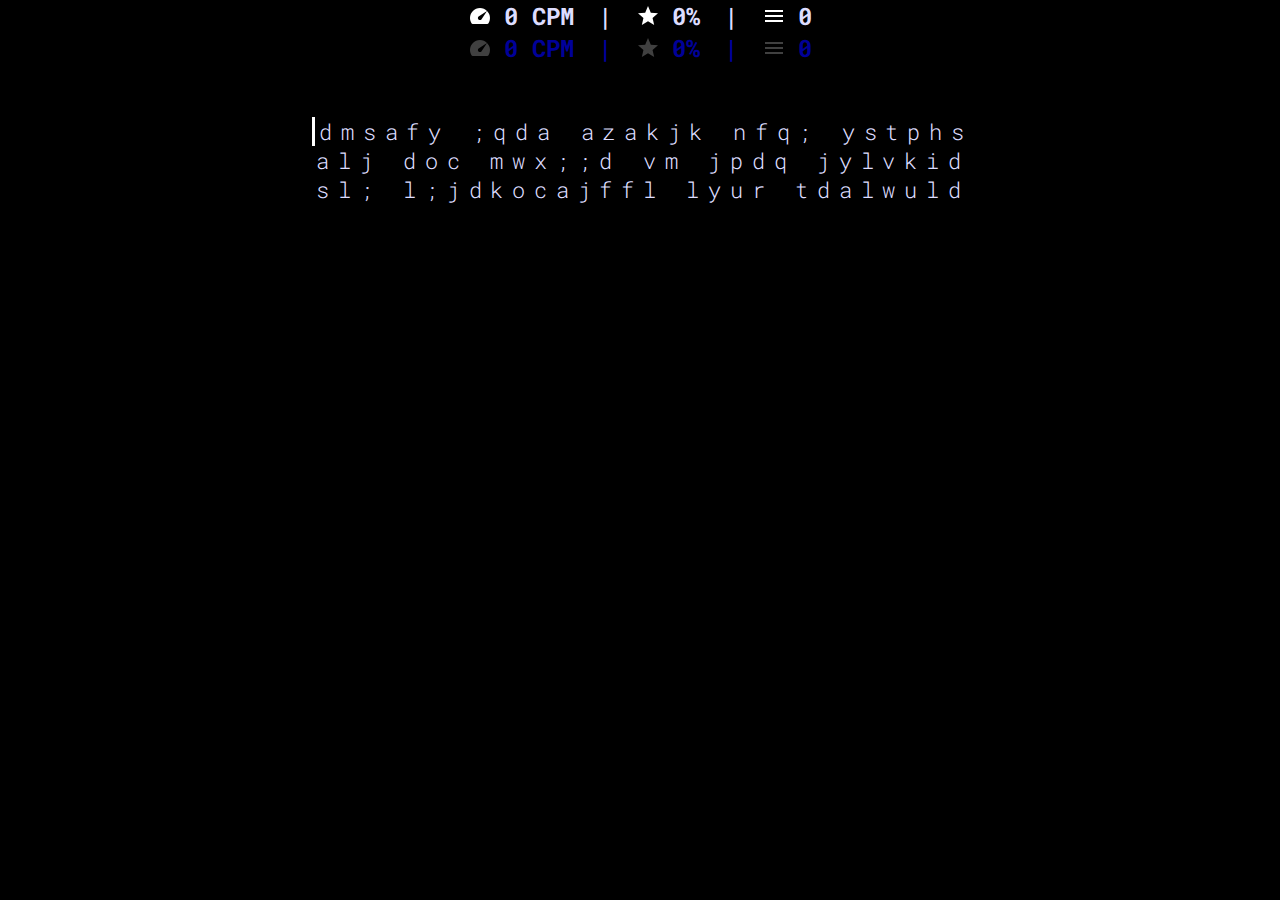
==== practice.html @ c959a00c "initial" ====
<!DOCTYPE html>
<html>
    <head>
        <title>Yadan</title>
        <link rel="icon" type="image/png" href="icon.png" />
        <link rel="manifest" href="manifest.json" />
        <link rel="stylesheet" href="font.css" />
        <link rel="stylesheet" href="style.css" />
        <style>
            .hidden {
                display: none;
            }
            #rhand,
            #lhand {
                background-color: transparent;
                width: auto;
                position: fixed;
                top: 21em;
                animation: blink 1s infinite;
            }
            @keyframes blink {
                50% {
                    opacity: 0.5;
                }
            }
            #rhand {
                left: 50%;
                transform: translateX(-5em);
            }
            #lhand {
                right: 50%;
                transform: translateX(2em);
            }
        </style>
    </head>

    <body>
        <h1 id="current-record">
            <span>
                <img src="svg/speed.svg" />
                <span><span id="speed">0</span> CPM</span>
            </span>
            |
            <span>
                <img src="svg/grade.svg" />
                <span> <span id="accuracy">0</span>%</span>
            </span>
            |
            <span>
                <img src="svg/menu.svg" />
                <span><span id="lines-count">0</span></span>
            </span>
        </h1>

        <h1 id="best">
            <span>
                <img src="svg/speed.svg" />
                <span><span id="best-speed">0</span> CPM</span>
            </span>
            |
            <span>
                <img src="svg/grade.svg" />
                <span> <span id="best-accuracy">0</span>%</span>
            </span>
            |
            <span>
                <img src="svg/menu.svg" />
                <span><span id="best-lines-count">0</span></span>
            </span>
        </h1>

        <div id="to-type-container">
            <pre id="to-type"></pre>
        </div>
        <div id="keyboard"></div>

        <img id="rhand" src="hand/rhand.png" />
        <img id="lhand" src="hand/lhand.png" />

        <script src="main.js"></script>
    </body>
</html>
---- font.css ----
/* Regular */
@font-face {
    font-family: "RobotoMono";
    src: url("fonts/RobotoMono-Light.ttf") format('truetype');
    font-display: swap;
}

/* Bold */
@font-face {
    font-family: "RobotoMono";
    src: url("fonts/RobotoMono-Bold.ttf") format('truetype');
    font-weight: bold;
    font-display: swap;
}

/* Italic */
@font-face {
    font-family: "RobotoMono";
    src: url("fonts/RobotoMono-Italic.ttf") format('truetype');
    font-style: italic;
    font-display: swap;
}
---- style.css ----
* {
    font-family: RobotoMono;
    background-color: transparent;
    color: #ddf;
}

body {
    background-color: black;
    max-width: 40em;
    margin: 0 auto;
}
body.yah {
    animation: yah 0.2s forwards;
}
body.nah {
    animation: nah 0.2s forwards;
}
/* HAH is for beating the top score */
body.hah {
    animation: hah 0.2s forwards;
}
@keyframes hah {
    50% {
        background-color: #220;
    }
}

@keyframes yah {
    50% {
        background-color: #020;
    }
}
@keyframes nah {
    50% {
        background-color: #200;
    }
}
#to-type-container {
    display: flex;
    min-height: 12em;
    justify-content: center;
    align-items: center;
}
h1 {
    margin: 0;
    text-align: center;
    font-size: x-large;
    display: flex;
    align-items: center;
    justify-content: center;
    gap: 1em;
}
h1 > span {
    display: flex;
    align-items: center;
    justify-content: center;
    gap: 0.5em;
}
#best span,
#best {
    color: #009;
}
#best img {
    opacity: 0.25;
}
#keyboard {
    display: flex;
    flex-direction: column;
    border-top: 1px solid grey;
}
#keyboard,
.keys-line {
    gap: 0.1em;
}
.keys-line {
    min-height: 1.5em;
    display: flex;
    justify-content: space-between;
}
.keys-line span {
    width: 100%;
    display: flex;
    justify-content: center;
    align-items: center;
    padding: 0.5em 0;
    font-weight: bold;
    border: 1px solid #333;
    opacity: 0.5;
}
.pinky {
    background-color: #900;
}
.ring {
    background-color: #990;
}
.middle {
    background-color: #090;
}
.lpointer {
    background-color: #909;
}
.rpointer {
    background-color: #009;
}

span.pinky,
span.ring,
span.middle,
span.lpointer,
span.rpointer {
    opacity: 1;
}
.keys-line .pressed {
    opacity: 0.2;
}

#to-type {
    font-size: 22px;
    margin: 0;
}
#to-type .correct {
    background-color: #050;
    opacity: 0.5;
}
#to-type span.incorrect {
    background-color: #500;
    opacity: 0.5;
}
#to-type span.current {
    border-left: 3px solid white;
}
#to-type span {
    padding: 0 0.2em;
    opacity: 1;
}

#CapsLock {
    padding-left: 1.75em;
    padding-right: 1.75em;
}
#Tab {
    padding-left: 1.25em;
    padding-right: 1.25em;
}
#LShift {
    padding: 0 0.5em;
}
#RShift {
    padding-left: 1.75em;
    padding-right: 1.75em;
}
#Space-bar {
    padding-left: 6em;
    padding-right: 6em;
}
#A,
#S,
#D,
#F,
#J,
#K,
#L,
#\; {
    border-color: white;
}

img {
    min-width: 24px;
}
#RCtrl,
#LCtrl,
#RShift,
#LShift {
    font-size: 14px;
}
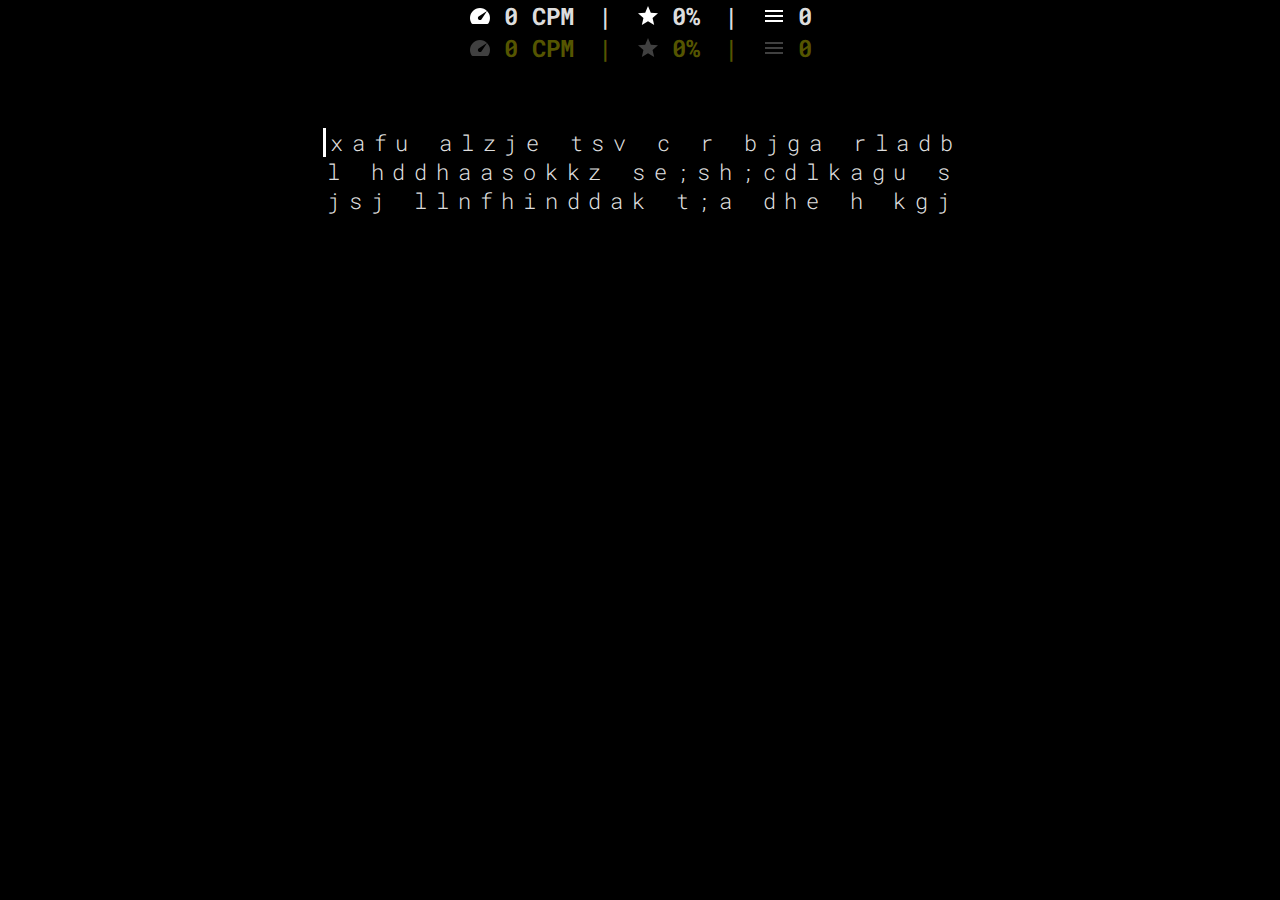
==== commit 26d264a7: "redesigned home page" ====
--- a/practice.html
+++ b/practice.html
@@ -1,21 +1,27 @@
 <!DOCTYPE html>
 <html>
     <head>
+        <!-- Google tag (gtag.js) -->
+        <script async src="https://www.googletagmanager.com/gtag/js?id=G-Z5C218RQCH"></script>
+        <script>
+        window.dataLayer = window.dataLayer || [];
+        function gtag(){dataLayer.push(arguments);}
+        gtag('js', new Date());
+
+        gtag('config', 'G-Z5C218RQCH');
+        </script>
+        <!-- END OF Google tag -->
+
         <title>Yadan</title>
         <link rel="icon" type="image/png" href="icon.png" />
-        <link rel="manifest" href="manifest.json" />
         <link rel="stylesheet" href="font.css" />
         <link rel="stylesheet" href="style.css" />
         <style>
-            .hidden {
-                display: none;
-            }
             #rhand,
             #lhand {
                 background-color: transparent;
                 width: auto;
-                position: fixed;
-                top: 21em;
+                position: absolute;
                 animation: blink 1s infinite;
             }
             @keyframes blink {
@@ -25,14 +31,15 @@
             }
             #rhand {
                 left: 50%;
-                transform: translateX(-5em);
+                transform: translate(-5em, -7em);
             }
             #lhand {
                 right: 50%;
-                transform: translateX(2em);
+                transform: translate(2.5em, -7em);
             }
         </style>
-    </head>
+		<link href="app.webmanifest" rel="manifest" />
+	</head>
 
     <body>
         <h1 id="current-record">
@@ -69,13 +76,14 @@
             </span>
         </h1>
 
-        <div id="to-type-container">
-            <pre id="to-type"></pre>
+        <div id="to-type">
+            <pre></pre>
         </div>
-        <div id="keyboard"></div>
 
-        <img id="rhand" src="hand/rhand.png" />
-        <img id="lhand" src="hand/lhand.png" />
+        <div class="hidden" id="keyboard"></div>
+
+        <img class="hidden" id="rhand" src="hand/rhand.png" />
+        <img class="hidden" id="lhand" src="hand/lhand.png" />
 
         <script src="main.js"></script>
     </body>
--- a/font.css
+++ b/font.css
@@ -1,14 +1,18 @@
+* {
+    font-family: RobotoMono;
+}
+
 /* Regular */
 @font-face {
     font-family: "RobotoMono";
-    src: url("fonts/RobotoMono-Light.ttf") format('truetype');
+    src: url("fonts/RobotoMono-Light.ttf") format("truetype");
     font-display: swap;
 }
 
 /* Bold */
 @font-face {
     font-family: "RobotoMono";
-    src: url("fonts/RobotoMono-Bold.ttf") format('truetype');
+    src: url("fonts/RobotoMono-Bold.ttf") format("truetype");
     font-weight: bold;
     font-display: swap;
 }
@@ -16,7 +20,7 @@
 /* Italic */
 @font-face {
     font-family: "RobotoMono";
-    src: url("fonts/RobotoMono-Italic.ttf") format('truetype');
+    src: url("fonts/RobotoMono-Italic.ttf") format("truetype");
     font-style: italic;
     font-display: swap;
 }
--- a/style.css
+++ b/style.css
@@ -1,7 +1,11 @@
+.hidden {
+    display: none !important;
+}
 * {
-    font-family: RobotoMono;
     background-color: transparent;
-    color: #ddf;
+    color: #ddd;
+    box-sizing: border-box;
+    margin: 0;
 }
 
 body {
@@ -9,38 +13,7 @@
     max-width: 40em;
     margin: 0 auto;
 }
-body.yah {
-    animation: yah 0.2s forwards;
-}
-body.nah {
-    animation: nah 0.2s forwards;
-}
-/* HAH is for beating the top score */
-body.hah {
-    animation: hah 0.2s forwards;
-}
-@keyframes hah {
-    50% {
-        background-color: #220;
-    }
-}
 
-@keyframes yah {
-    50% {
-        background-color: #020;
-    }
-}
-@keyframes nah {
-    50% {
-        background-color: #200;
-    }
-}
-#to-type-container {
-    display: flex;
-    min-height: 12em;
-    justify-content: center;
-    align-items: center;
-}
 h1 {
     margin: 0;
     text-align: center;
@@ -58,7 +31,7 @@
 }
 #best span,
 #best {
-    color: #009;
+    color: #550;
 }
 #best img {
     opacity: 0.25;
@@ -115,21 +88,55 @@
 }
 
 #to-type {
+    padding: 4em 0;
+    display: flex;
+    justify-content: center;
+    align-items: center;
+}
+
+#to-type.yah {
+    animation: yah 0.2s forwards;
+}
+#to-type.nah {
+    animation: nah 0.2s forwards;
+}
+/* HAH is for beating the top score */
+#to-type.hah {
+    animation: hah 0.2s forwards;
+}
+@keyframes hah {
+    50% {
+        background-color: rgba(255, 255, 0, 0.1);
+    }
+}
+
+@keyframes yah {
+    50% {
+        background-color: rgba(0, 255, 0, 0.1);
+    }
+}
+@keyframes nah {
+    50% {
+        background-color: rgba(255, 0, 0, 0.1);
+    }
+}
+
+#to-type pre {
     font-size: 22px;
     margin: 0;
 }
-#to-type .correct {
+#to-type pre .correct {
     background-color: #050;
     opacity: 0.5;
 }
-#to-type span.incorrect {
+#to-type pre span.incorrect {
     background-color: #500;
     opacity: 0.5;
 }
-#to-type span.current {
+#to-type pre span.current {
     border-left: 3px solid white;
 }
-#to-type span {
+#to-type pre span {
     padding: 0 0.2em;
     opacity: 1;
 }
@@ -166,6 +173,7 @@
 
 img {
     min-width: 24px;
+    min-height: 24px;
 }
 #RCtrl,
 #LCtrl,
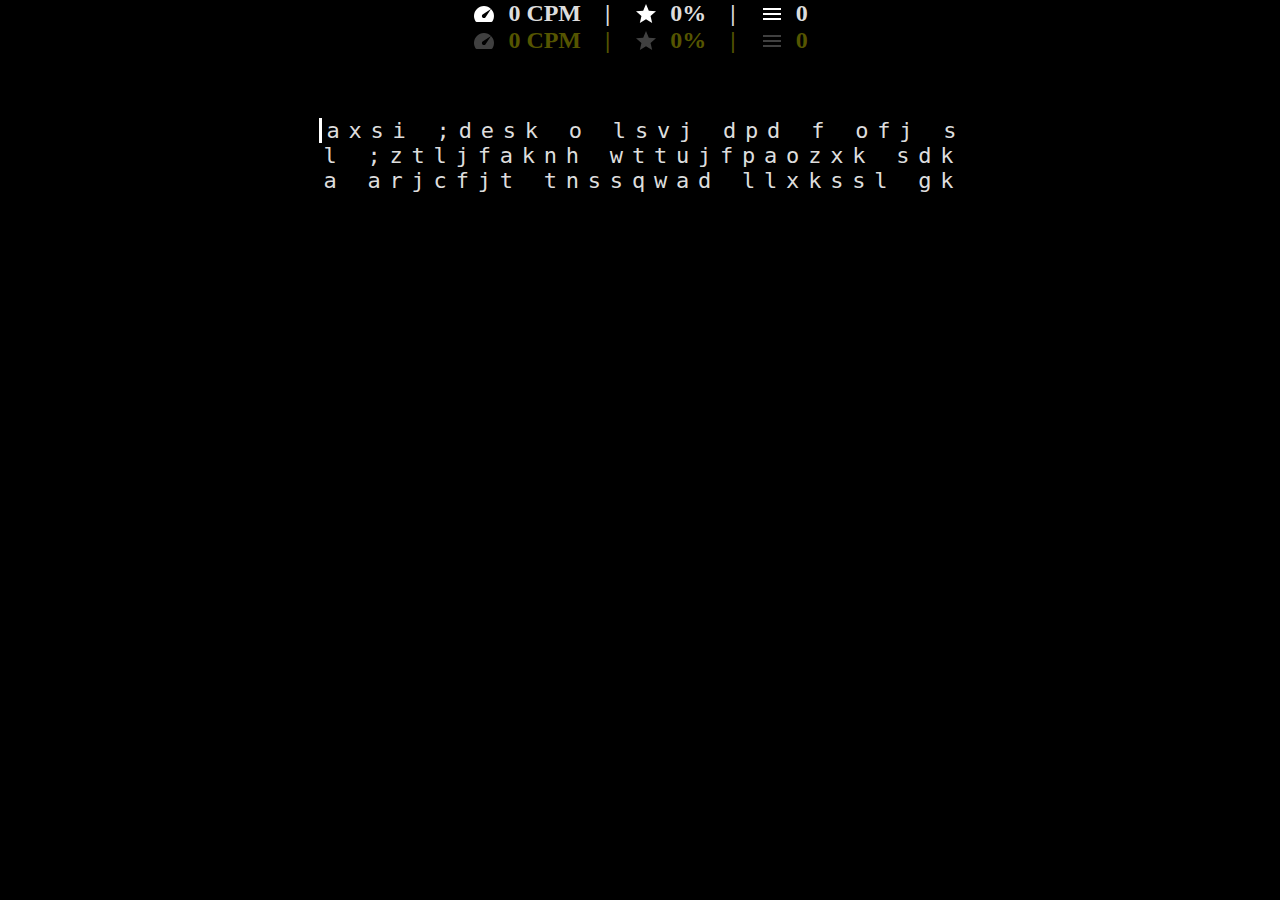
==== commit 9c8de8ff: "font preloading" ====
--- a/practice.html
+++ b/practice.html
@@ -2,19 +2,23 @@
 <html>
     <head>
         <!-- Google tag (gtag.js) -->
-        <script async src="https://www.googletagmanager.com/gtag/js?id=G-Z5C218RQCH"></script>
+        <script
+            async
+            src="https://www.googletagmanager.com/gtag/js?id=G-Z5C218RQCH"
+        ></script>
         <script>
-        window.dataLayer = window.dataLayer || [];
-        function gtag(){dataLayer.push(arguments);}
-        gtag('js', new Date());
+            window.dataLayer = window.dataLayer || [];
+            function gtag() {
+                dataLayer.push(arguments);
+            }
+            gtag("js", new Date());
 
-        gtag('config', 'G-Z5C218RQCH');
+            gtag("config", "G-Z5C218RQCH");
         </script>
         <!-- END OF Google tag -->
 
         <title>Yadan</title>
         <link rel="icon" type="image/png" href="icon.png" />
-        <link rel="stylesheet" href="font.css" />
         <link rel="stylesheet" href="style.css" />
         <style>
             #rhand,
@@ -38,8 +42,89 @@
                 transform: translate(2.5em, -7em);
             }
         </style>
-		<link href="app.webmanifest" rel="manifest" />
-	</head>
+
+        <link rel="preload" as="style" href="font.css" />
+        <link
+            rel="preload"
+            href="./fonts/RobotoMono-Bold.ttf"
+            as="font"
+            type="font/ttf"
+        />
+        <link
+            rel="preload"
+            href="./fonts/RobotoMono-Italic.ttf"
+            as="font"
+            type="font/ttf"
+        />
+        <link
+            rel="preload"
+            href="./fonts/RobotoMono-Light.ttf"
+            as="font"
+            type="font/ttf"
+        />
+
+        <link
+            rel="preload"
+            href="./hand/lhand a.png"
+            as="image"
+            type="image/png"
+        />
+        <link
+            rel="preload"
+            href="./hand/lhand d.png"
+            as="image"
+            type="image/png"
+        />
+        <link
+            rel="preload"
+            href="./hand/lhand f.png"
+            as="image"
+            type="image/png"
+        />
+        <link
+            rel="preload"
+            href="./hand/lhand s.png"
+            as="image"
+            type="image/png"
+        />
+        <link
+            rel="preload"
+            href="./hand/lhand.png"
+            as="image"
+            type="image/png"
+        />
+        <link
+            rel="preload"
+            href="./hand/rhand j.png"
+            as="image"
+            type="image/png"
+        />
+        <link
+            rel="preload"
+            href="./hand/rhand k.png"
+            as="image"
+            type="image/png"
+        />
+        <link
+            rel="preload"
+            href="./hand/rhand l.png"
+            as="image"
+            type="image/png"
+        />
+        <link
+            rel="preload"
+            href="./hand/rhand _.png"
+            as="image"
+            type="image/png"
+        />
+        <link
+            rel="preload"
+            href="./hand/rhand.png"
+            as="image"
+            type="image/png"
+        />
+        <link href="app.webmanifest" rel="manifest" />
+    </head>
 
     <body>
         <h1 id="current-record">
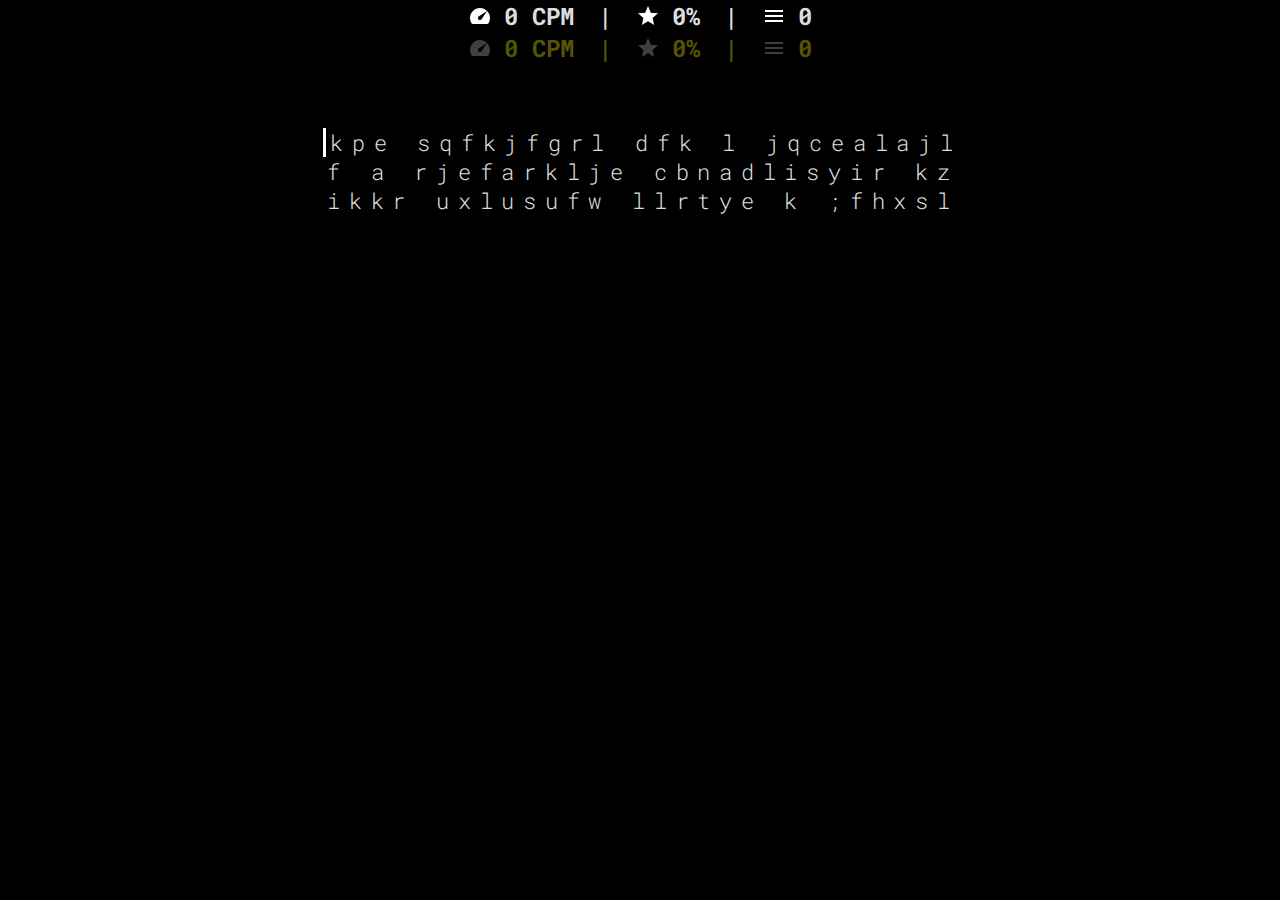
==== commit 68141ea8: "new icon" ====
--- a/practice.html
+++ b/practice.html
@@ -19,6 +19,7 @@
 
         <title>Yadan</title>
         <link rel="icon" type="image/png" href="icon.png" />
+        <link rel="stylesheet" href="font.css" />
         <link rel="stylesheet" href="style.css" />
         <style>
             #rhand,
@@ -43,7 +44,7 @@
             }
         </style>
 
-        <link rel="preload" as="style" href="font.css" />
+        <link href="app.webmanifest" rel="manifest" />
         <link
             rel="preload"
             href="./fonts/RobotoMono-Bold.ttf"
@@ -123,7 +124,6 @@
             as="image"
             type="image/png"
         />
-        <link href="app.webmanifest" rel="manifest" />
     </head>
 
     <body>
--- a/style.css
+++ b/style.css
@@ -94,9 +94,10 @@
     align-items: center;
 }
 
-#to-type.yah {
-    animation: yah 0.2s forwards;
-}
+/* #to-type.yah { */
+    /* no difference for accurate answers */
+    /* animation: yah 0.2s forwards; */
+/* } */
 #to-type.nah {
     animation: nah 0.2s forwards;
 }
@@ -110,11 +111,6 @@
     }
 }
 
-@keyframes yah {
-    50% {
-        background-color: rgba(0, 255, 0, 0.1);
-    }
-}
 @keyframes nah {
     50% {
         background-color: rgba(255, 0, 0, 0.1);
@@ -126,7 +122,7 @@
     margin: 0;
 }
 #to-type pre .correct {
-    background-color: #050;
+    background-color: rgba(255, 255, 255, 0.1);
     opacity: 0.5;
 }
 #to-type pre span.incorrect {
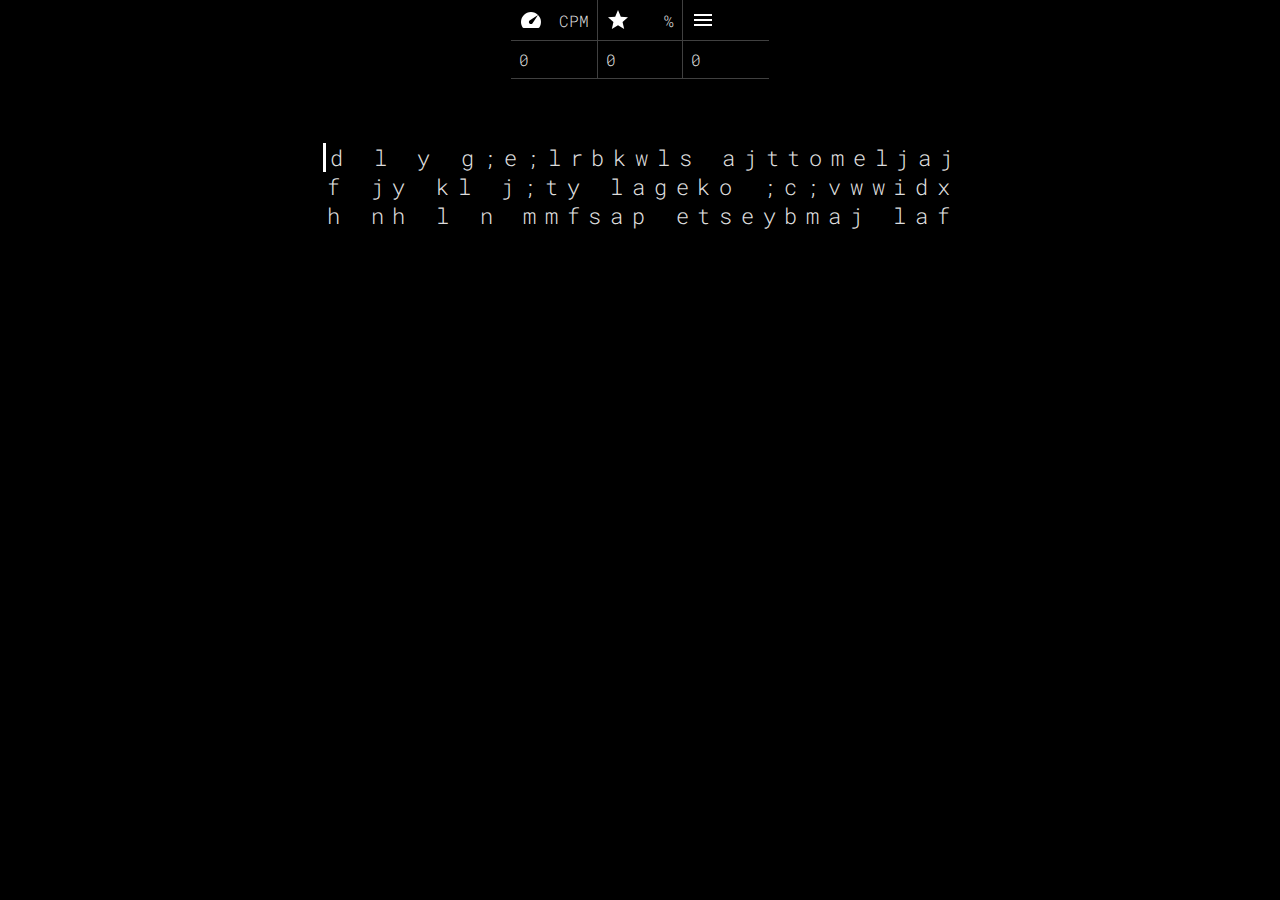
==== commit b217bb20: "rounded keys" ====
--- a/practice.html
+++ b/practice.html
@@ -1,175 +1,81 @@
 <!DOCTYPE html>
 <html>
-    <head>
-        <!-- Google tag (gtag.js) -->
-        <script
-            async
-            src="https://www.googletagmanager.com/gtag/js?id=G-Z5C218RQCH"
-        ></script>
-        <script>
-            window.dataLayer = window.dataLayer || [];
-            function gtag() {
-                dataLayer.push(arguments);
-            }
-            gtag("js", new Date());
 
-            gtag("config", "G-Z5C218RQCH");
-        </script>
-        <!-- END OF Google tag -->
+<head>
+    <!-- Google tag (gtag.js) -->
+    <script async src="https://www.googletagmanager.com/gtag/js?id=G-Z5C218RQCH"></script>
+    <script>
+        window.dataLayer = window.dataLayer || [];
+        function gtag() {
+            dataLayer.push(arguments);
+        }
+        gtag("js", new Date());
 
-        <title>Yadan</title>
-        <link rel="icon" type="image/png" href="icon.png" />
-        <link rel="stylesheet" href="font.css" />
-        <link rel="stylesheet" href="style.css" />
-        <style>
-            #rhand,
-            #lhand {
-                background-color: transparent;
-                width: auto;
-                position: absolute;
-                animation: blink 1s infinite;
-            }
-            @keyframes blink {
-                50% {
-                    opacity: 0.5;
-                }
-            }
-            #rhand {
-                left: 50%;
-                transform: translate(-5em, -7em);
-            }
-            #lhand {
-                right: 50%;
-                transform: translate(2.5em, -7em);
-            }
-        </style>
+        gtag("config", "G-Z5C218RQCH");
+    </script>
+    <!-- END OF Google tag -->
+    <title>Yadan</title>
+    <link rel="icon" type="image/png" href="icon.png" />
+    <link rel="stylesheet" href="style.css" />
 
-        <link href="app.webmanifest" rel="manifest" />
-        <link
-            rel="preload"
-            href="./fonts/RobotoMono-Bold.ttf"
-            as="font"
-            type="font/ttf"
-        />
-        <link
-            rel="preload"
-            href="./fonts/RobotoMono-Italic.ttf"
-            as="font"
-            type="font/ttf"
-        />
-        <link
-            rel="preload"
-            href="./fonts/RobotoMono-Light.ttf"
-            as="font"
-            type="font/ttf"
-        />
+    <link rel="stylesheet" href="font.css" />
+    <link href="app.webmanifest" rel="manifest" />
 
-        <link
-            rel="preload"
-            href="./hand/lhand a.png"
-            as="image"
-            type="image/png"
-        />
-        <link
-            rel="preload"
-            href="./hand/lhand d.png"
-            as="image"
-            type="image/png"
-        />
-        <link
-            rel="preload"
-            href="./hand/lhand f.png"
-            as="image"
-            type="image/png"
-        />
-        <link
-            rel="preload"
-            href="./hand/lhand s.png"
-            as="image"
-            type="image/png"
-        />
-        <link
-            rel="preload"
-            href="./hand/lhand.png"
-            as="image"
-            type="image/png"
-        />
-        <link
-            rel="preload"
-            href="./hand/rhand j.png"
-            as="image"
-            type="image/png"
-        />
-        <link
-            rel="preload"
-            href="./hand/rhand k.png"
-            as="image"
-            type="image/png"
-        />
-        <link
-            rel="preload"
-            href="./hand/rhand l.png"
-            as="image"
-            type="image/png"
-        />
-        <link
-            rel="preload"
-            href="./hand/rhand _.png"
-            as="image"
-            type="image/png"
-        />
-        <link
-            rel="preload"
-            href="./hand/rhand.png"
-            as="image"
-            type="image/png"
-        />
-    </head>
+    <link rel="preload" href="./hand/lhand a.png" as="image" type="image/png" />
+    <link rel="preload" href="./hand/lhand d.png" as="image" type="image/png" />
+    <link rel="preload" href="./hand/lhand f.png" as="image" type="image/png" />
+    <link rel="preload" href="./hand/lhand s.png" as="image" type="image/png" />
+    <link rel="preload" href="./hand/lhand.png" as="image" type="image/png" />
+    <link rel="preload" href="./hand/rhand j.png" as="image" type="image/png" />
+    <link rel="preload" href="./hand/rhand k.png" as="image" type="image/png" />
+    <link rel="preload" href="./hand/rhand l.png" as="image" type="image/png" />
+    <link rel="preload" href="./hand/rhand _.png" as="image" type="image/png" />
+    <link rel="preload" href="./hand/rhand.png" as="image" type="image/png" />
+</head>
 
-    <body>
-        <h1 id="current-record">
-            <span>
-                <img src="svg/speed.svg" />
-                <span><span id="speed">0</span> CPM</span>
-            </span>
-            |
-            <span>
-                <img src="svg/grade.svg" />
-                <span> <span id="accuracy">0</span>%</span>
-            </span>
-            |
-            <span>
-                <img src="svg/menu.svg" />
-                <span><span id="lines-count">0</span></span>
-            </span>
-        </h1>
+<body>
+    <div id="scores-container">
+        <span id="current-speed">
+            <img src="svg/speed.svg" />
+            <span class="num"></span>
+            <span>CPM</span>
+        </span>
+        <span id="current-accuracy">
+            <img src="svg/grade.svg" />
+            <span class="num"></span>
+            <span>%</span>
+        </span>
+        <span id="current-lines-count">
+            <img src="svg/menu.svg" />
+            <span class="num"></span>
+        </span>
 
-        <h1 id="best">
-            <span>
-                <img src="svg/speed.svg" />
-                <span><span id="best-speed">0</span> CPM</span>
-            </span>
-            |
-            <span>
-                <img src="svg/grade.svg" />
-                <span> <span id="best-accuracy">0</span>%</span>
-            </span>
-            |
-            <span>
-                <img src="svg/menu.svg" />
-                <span><span id="best-lines-count">0</span></span>
-            </span>
-        </h1>
+        <span id="best-speed">
+            <img src="svg/speed.svg" />
+            <span class="num"></span>
+            <span>CPM</span>
+        </span>
+        <span id="best-accuracy">
+            <img src="svg/grade.svg" />
+            <span class="num"></span>
+            <span>%</span>
+        </span>
+        <span id="best-lines-count">
+            <img src="svg/menu.svg" />
+            <span class="num"></span>
+        </span>
+    </div>
 
-        <div id="to-type">
-            <pre></pre>
-        </div>
+    <div id="to-type">
+        <pre></pre>
+    </div>
 
-        <div class="hidden" id="keyboard"></div>
+    <div class="hidden" id="keyboard"></div>
 
-        <img class="hidden" id="rhand" src="hand/rhand.png" />
-        <img class="hidden" id="lhand" src="hand/lhand.png" />
+    <img class="hidden" id="rhand" src="hand/rhand.png" />
+    <img class="hidden" id="lhand" src="hand/lhand.png" />
 
-        <script src="main.js"></script>
-    </body>
-</html>
+    <script src="main.js"></script>
+</body>
+
+</html>--- a/style.css
+++ b/style.css
@@ -1,6 +1,7 @@
 .hidden {
     display: none !important;
 }
+
 * {
     background-color: transparent;
     color: #ddd;
@@ -14,43 +15,64 @@
     margin: 0 auto;
 }
 
-h1 {
-    margin: 0;
-    text-align: center;
-    font-size: x-large;
+
+#scores-container {
+    width: fit-content;
+    margin: 0 auto;
+    display: grid;
+    grid-template-columns: repeat(3, 1fr);
+}
+#scores-container >span {
+    padding: 0.5em;
+}
+
+#scores-container > span:nth-child(2),#scores-container > span:nth-child(5) {
+    border-left: 1px solid rgba(255, 255, 255, 0.25);
+    border-right: 1px solid rgba(255, 255, 255, 0.25);
+}
+
+#scores-container > span:nth-child(4) *,
+#scores-container > span:nth-child(5) *,
+#scores-container > span:nth-child(6) * {
+    color: #ff0;
+    opacity: 0.25;
+}
+#scores-container > span:nth-child(4) ,
+#scores-container > span:nth-child(5) ,
+#scores-container > span:nth-child(6)  {
+    border-top: 1px solid rgba(255, 255, 255, 0.25);
+    border-bottom: 1px solid rgba(255, 255, 255, 0.25);
+}
+
+#scores-container >span {
     display: flex;
     align-items: center;
-    justify-content: center;
-    gap: 1em;
-}
-h1 > span {
-    display: flex;
-    align-items: center;
-    justify-content: center;
     gap: 0.5em;
 }
-#best span,
-#best {
-    color: #550;
-}
-#best img {
-    opacity: 0.25;
-}
+#scores-container img {
+    margin-right: auto;
+}
+
 #keyboard {
     display: flex;
     flex-direction: column;
     border-top: 1px solid grey;
 }
+
 #keyboard,
 .keys-line {
     gap: 0.1em;
 }
+
 .keys-line {
     min-height: 1.5em;
     display: flex;
     justify-content: space-between;
 }
+
 .keys-line span {
+    border-radius: 8px;
+
     width: 100%;
     display: flex;
     justify-content: center;
@@ -60,20 +82,25 @@
     border: 1px solid #333;
     opacity: 0.5;
 }
+
 .pinky {
-    background-color: #900;
-}
+    background-color: #700;
+}
+
 .ring {
-    background-color: #990;
-}
+    background-color: #770;
+}
+
 .middle {
-    background-color: #090;
-}
+    background-color: #070;
+}
+
 .lpointer {
-    background-color: #909;
-}
+    background-color: #707;
+}
+
 .rpointer {
-    background-color: #009;
+    background-color: #007;
 }
 
 span.pinky,
@@ -83,6 +110,7 @@
 span.rpointer {
     opacity: 1;
 }
+
 .keys-line .pressed {
     opacity: 0.2;
 }
@@ -95,16 +123,18 @@
 }
 
 /* #to-type.yah { */
-    /* no difference for accurate answers */
-    /* animation: yah 0.2s forwards; */
+/* no difference for accurate answers */
+/* animation: yah 0.2s forwards; */
 /* } */
 #to-type.nah {
     animation: nah 0.2s forwards;
 }
+
 /* HAH is for beating the top score */
 #to-type.hah {
     animation: hah 0.2s forwards;
 }
+
 @keyframes hah {
     50% {
         background-color: rgba(255, 255, 0, 0.1);
@@ -121,17 +151,21 @@
     font-size: 22px;
     margin: 0;
 }
+
 #to-type pre .correct {
     background-color: rgba(255, 255, 255, 0.1);
     opacity: 0.5;
 }
+
 #to-type pre span.incorrect {
     background-color: #500;
     opacity: 0.5;
 }
+
 #to-type pre span.current {
     border-left: 3px solid white;
 }
+
 #to-type pre span {
     padding: 0 0.2em;
     opacity: 1;
@@ -141,21 +175,26 @@
     padding-left: 1.75em;
     padding-right: 1.75em;
 }
+
 #Tab {
     padding-left: 1.25em;
     padding-right: 1.25em;
 }
+
 #LShift {
     padding: 0 0.5em;
 }
+
 #RShift {
     padding-left: 1.75em;
     padding-right: 1.75em;
 }
+
 #Space-bar {
     padding-left: 6em;
     padding-right: 6em;
 }
+
 #A,
 #S,
 #D,
@@ -171,9 +210,28 @@
     min-width: 24px;
     min-height: 24px;
 }
-#RCtrl,
-#LCtrl,
-#RShift,
-#LShift {
+
+.control-key {
     font-size: 14px;
 }
+
+#rhand, #lhand {
+    background-color: transparent;
+    width: auto;
+    position: absolute;
+    transform: translateY(-7em);
+    animation: blink 1s infinite;
+}
+
+@keyframes blink {
+    50% {
+        opacity: 0.5;
+    }
+}
+
+#lhand {
+    left: 7em;
+}
+#rhand {
+    right: 8em;
+}
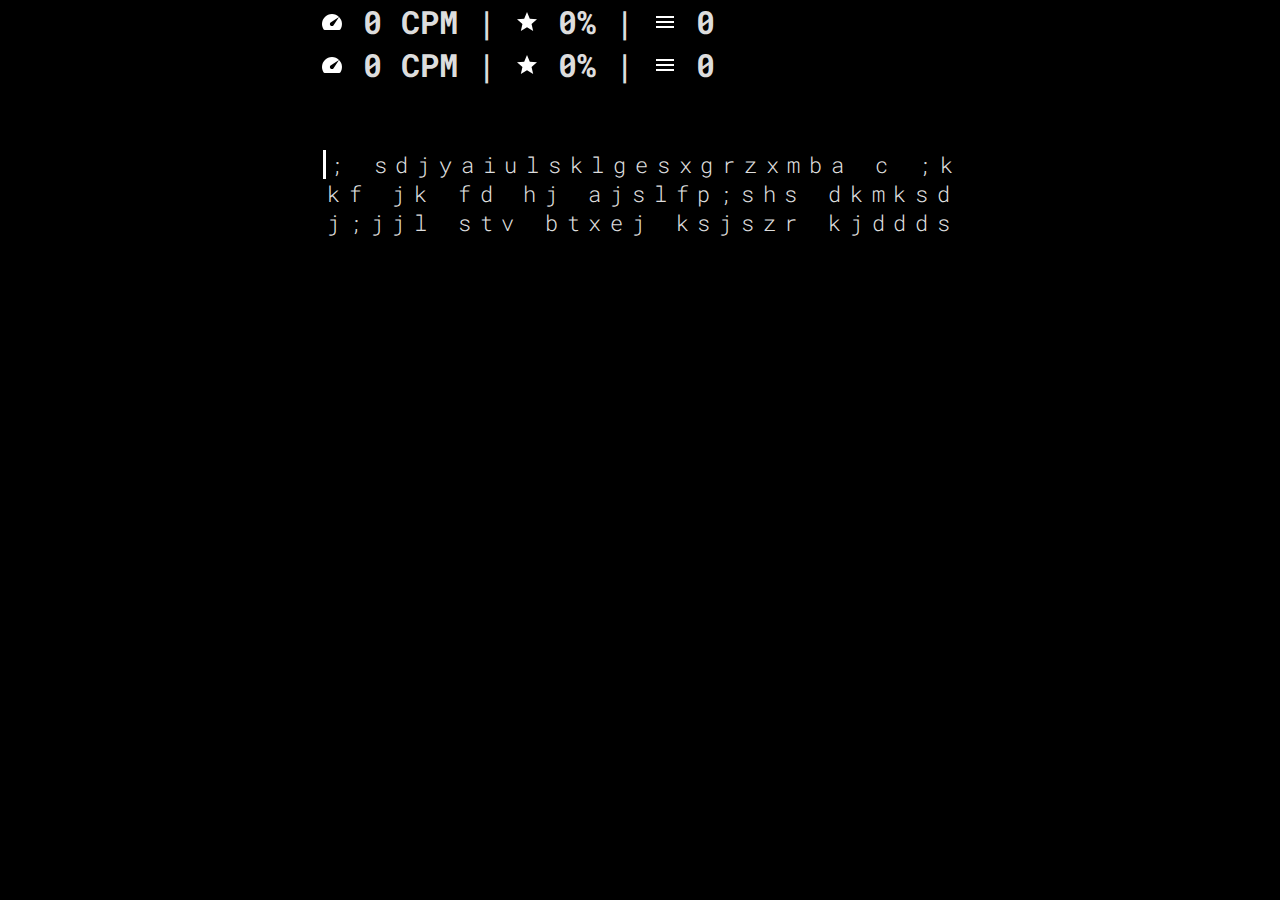
==== commit 80bef042: "'Updated keyboard handling and performance calculation logic'" ====
--- a/practice.html
+++ b/practice.html
@@ -1,81 +1,156 @@
 <!DOCTYPE html>
 <html>
+    <head>
+        <!-- Google tag (gtag.js) -->
+        <script
+            async
+            src="https://www.googletagmanager.com/gtag/js?id=G-Z5C218RQCH"
+        ></script>
+        <script>
+            window.dataLayer = window.dataLayer || [];
+            function gtag() {
+                dataLayer.push(arguments);
+            }
+            gtag("js", new Date());
 
-<head>
-    <!-- Google tag (gtag.js) -->
-    <script async src="https://www.googletagmanager.com/gtag/js?id=G-Z5C218RQCH"></script>
-    <script>
-        window.dataLayer = window.dataLayer || [];
-        function gtag() {
-            dataLayer.push(arguments);
-        }
-        gtag("js", new Date());
+            gtag("config", "G-Z5C218RQCH");
+        </script>
+        <!-- END OF Google tag -->
+        <title>Yadan</title>
+        <link rel="icon" type="image/png" href="icon.png" />
+        <link rel="stylesheet" href="style.css" />
+        <style>
+            #rhand,
+            #lhand {
+                background-color: transparent;
+                width: auto;
+                position: absolute;
+                animation: blink 1s infinite;
+            }
+            @keyframes blink {
+                50% {
+                    opacity: 0.5;
+                }
+            }
+            #rhand {
+                left: 50%;
+                transform: translate(-5em, -7em);
+            }
+            #lhand {
+                right: 50%;
+                transform: translate(2.5em, -7em);
+            }
+        </style>
 
-        gtag("config", "G-Z5C218RQCH");
-    </script>
-    <!-- END OF Google tag -->
-    <title>Yadan</title>
-    <link rel="icon" type="image/png" href="icon.png" />
-    <link rel="stylesheet" href="style.css" />
+        <link rel="stylesheet" href="font.css" />
+        <link href="app.webmanifest" rel="manifest" />
 
-    <link rel="stylesheet" href="font.css" />
-    <link href="app.webmanifest" rel="manifest" />
+        <link
+            rel="preload"
+            href="./hand/lhand a.png"
+            as="image"
+            type="image/png"
+        />
+        <link
+            rel="preload"
+            href="./hand/lhand d.png"
+            as="image"
+            type="image/png"
+        />
+        <link
+            rel="preload"
+            href="./hand/lhand f.png"
+            as="image"
+            type="image/png"
+        />
+        <link
+            rel="preload"
+            href="./hand/lhand s.png"
+            as="image"
+            type="image/png"
+        />
+        <link
+            rel="preload"
+            href="./hand/lhand.png"
+            as="image"
+            type="image/png"
+        />
+        <link
+            rel="preload"
+            href="./hand/rhand j.png"
+            as="image"
+            type="image/png"
+        />
+        <link
+            rel="preload"
+            href="./hand/rhand k.png"
+            as="image"
+            type="image/png"
+        />
+        <link
+            rel="preload"
+            href="./hand/rhand l.png"
+            as="image"
+            type="image/png"
+        />
+        <link
+            rel="preload"
+            href="./hand/rhand _.png"
+            as="image"
+            type="image/png"
+        />
+        <link
+            rel="preload"
+            href="./hand/rhand.png"
+            as="image"
+            type="image/png"
+        />
+    </head>
 
-    <link rel="preload" href="./hand/lhand a.png" as="image" type="image/png" />
-    <link rel="preload" href="./hand/lhand d.png" as="image" type="image/png" />
-    <link rel="preload" href="./hand/lhand f.png" as="image" type="image/png" />
-    <link rel="preload" href="./hand/lhand s.png" as="image" type="image/png" />
-    <link rel="preload" href="./hand/lhand.png" as="image" type="image/png" />
-    <link rel="preload" href="./hand/rhand j.png" as="image" type="image/png" />
-    <link rel="preload" href="./hand/rhand k.png" as="image" type="image/png" />
-    <link rel="preload" href="./hand/rhand l.png" as="image" type="image/png" />
-    <link rel="preload" href="./hand/rhand _.png" as="image" type="image/png" />
-    <link rel="preload" href="./hand/rhand.png" as="image" type="image/png" />
-</head>
+    <body>
+        <h1 id="current-record">
+            <span>
+                <img src="svg/speed.svg" />
+                <span><span id="speed">0</span> CPM</span>
+            </span>
+            |
+            <span>
+                <img src="svg/grade.svg" />
+                <span> <span id="accuracy">0</span>%</span>
+            </span>
+            |
+            <span>
+                <img src="svg/menu.svg" />
+                <span><span id="lines-count">0</span></span>
+            </span>
+        </h1>
 
-<body>
-    <div id="scores-container">
-        <span id="current-speed">
-            <img src="svg/speed.svg" />
-            <span class="num"></span>
-            <span>CPM</span>
-        </span>
-        <span id="current-accuracy">
-            <img src="svg/grade.svg" />
-            <span class="num"></span>
-            <span>%</span>
-        </span>
-        <span id="current-lines-count">
-            <img src="svg/menu.svg" />
-            <span class="num"></span>
-        </span>
+        <h1 id="best">
+            <span>
+                <img src="svg/speed.svg" />
+                <span><span id="best-speed">0</span> CPM</span>
+            </span>
+            |
+            <span>
+                <img src="svg/grade.svg" />
+                <span> <span id="best-accuracy">0</span>%</span>
+            </span>
+            |
+            <span>
+                <img src="svg/menu.svg" />
+                <span><span id="best-lines-count">0</span></span>
+            </span>
+        </h1>
 
-        <span id="best-speed">
-            <img src="svg/speed.svg" />
-            <span class="num"></span>
-            <span>CPM</span>
-        </span>
-        <span id="best-accuracy">
-            <img src="svg/grade.svg" />
-            <span class="num"></span>
-            <span>%</span>
-        </span>
-        <span id="best-lines-count">
-            <img src="svg/menu.svg" />
-            <span class="num"></span>
-        </span>
-    </div>
+        <div id="to-type">
+            <pre></pre>
+        </div>
 
-    <div id="to-type">
-        <pre></pre>
-    </div>
+        <div class="hidden" id="keyboard"></div>
 
-    <div class="hidden" id="keyboard"></div>
+        <img class="hidden" id="rhand" src="hand/rhand.png" />
+        <img class="hidden" id="lhand" src="hand/lhand.png" />
 
-    <img class="hidden" id="rhand" src="hand/rhand.png" />
-    <img class="hidden" id="lhand" src="hand/lhand.png" />
-
-    <script src="main.js"></script>
-</body>
-
-</html>+        <script src="main.js"></script>
+    </body>
+</html>
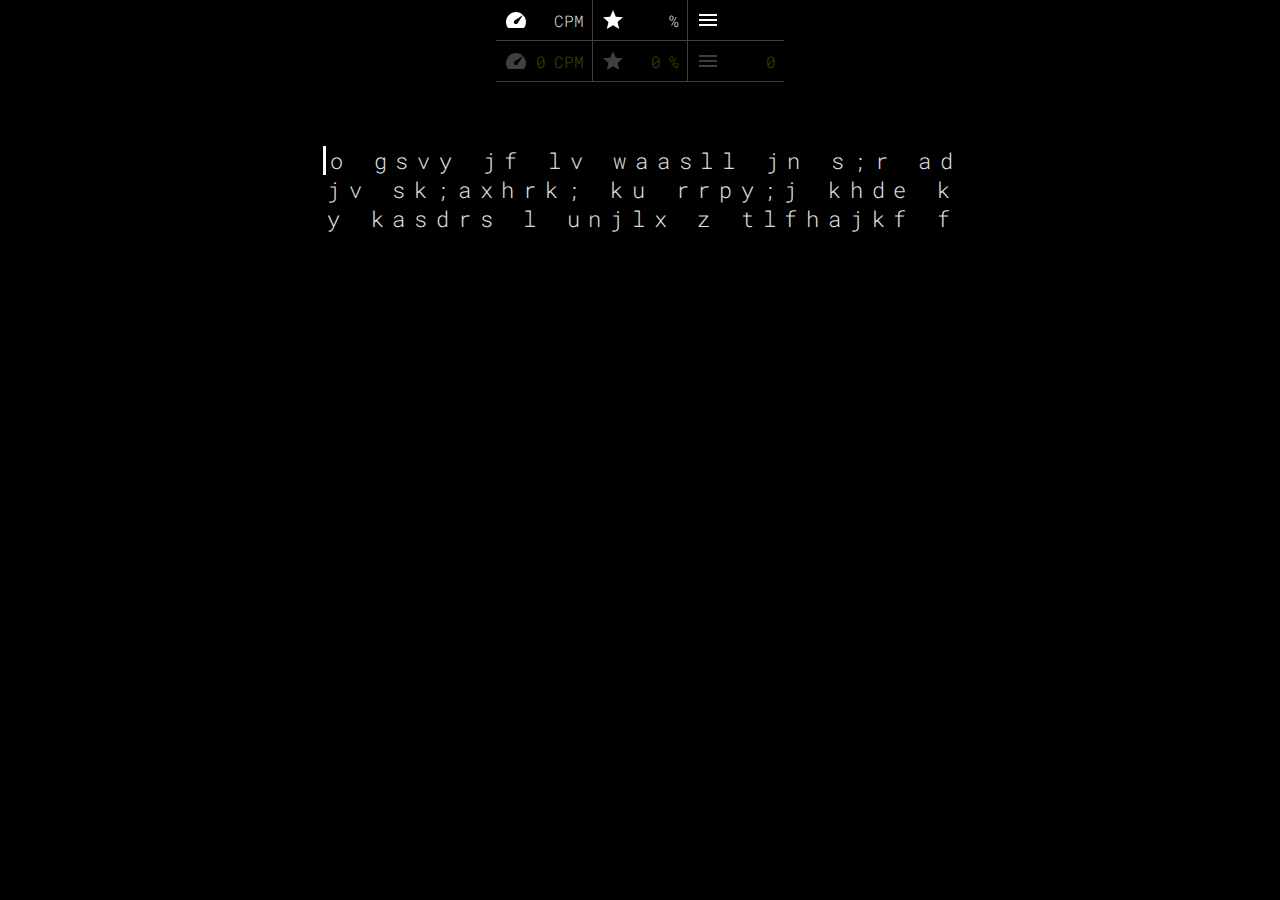
==== commit fdf4a2d0: "'Refactor project: centralized styles, improved JS organization, and adjusted layout'" ====
--- a/practice.html
+++ b/practice.html
@@ -1,156 +1,84 @@
 <!DOCTYPE html>
 <html>
-    <head>
-        <!-- Google tag (gtag.js) -->
-        <script
-            async
-            src="https://www.googletagmanager.com/gtag/js?id=G-Z5C218RQCH"
-        ></script>
-        <script>
-            window.dataLayer = window.dataLayer || [];
-            function gtag() {
-                dataLayer.push(arguments);
-            }
-            gtag("js", new Date());
 
-            gtag("config", "G-Z5C218RQCH");
-        </script>
-        <!-- END OF Google tag -->
-        <title>Yadan</title>
-        <link rel="icon" type="image/png" href="icon.png" />
-        <link rel="stylesheet" href="style.css" />
-        <style>
-            #rhand,
-            #lhand {
-                background-color: transparent;
-                width: auto;
-                position: absolute;
-                animation: blink 1s infinite;
-            }
-            @keyframes blink {
-                50% {
-                    opacity: 0.5;
-                }
-            }
-            #rhand {
-                left: 50%;
-                transform: translate(-5em, -7em);
-            }
-            #lhand {
-                right: 50%;
-                transform: translate(2.5em, -7em);
-            }
-        </style>
+<head>
+    <!-- Google tag (gtag.js) -->
+    <script async src="https://www.googletagmanager.com/gtag/js?id=G-Z5C218RQCH"></script>
+    <script>
+        window.dataLayer = window.dataLayer || [];
+        function gtag() {
+            dataLayer.push(arguments);
+        }
+        gtag("js", new Date());
 
-        <link rel="stylesheet" href="font.css" />
-        <link href="app.webmanifest" rel="manifest" />
+        gtag("config", "G-Z5C218RQCH");
+    </script>
+    <!-- END OF Google tag -->
+    <title>Yadan</title>
+    <link rel="icon" type="image/png" href="icon.png" />
+    <link rel="stylesheet" href="style.css" />
+    <style>
+        /* Moved to style.css */
+    </style>
 
-        <link
-            rel="preload"
-            href="./hand/lhand a.png"
-            as="image"
-            type="image/png"
-        />
-        <link
-            rel="preload"
-            href="./hand/lhand d.png"
-            as="image"
-            type="image/png"
-        />
-        <link
-            rel="preload"
-            href="./hand/lhand f.png"
-            as="image"
-            type="image/png"
-        />
-        <link
-            rel="preload"
-            href="./hand/lhand s.png"
-            as="image"
-            type="image/png"
-        />
-        <link
-            rel="preload"
-            href="./hand/lhand.png"
-            as="image"
-            type="image/png"
-        />
-        <link
-            rel="preload"
-            href="./hand/rhand j.png"
-            as="image"
-            type="image/png"
-        />
-        <link
-            rel="preload"
-            href="./hand/rhand k.png"
-            as="image"
-            type="image/png"
-        />
-        <link
-            rel="preload"
-            href="./hand/rhand l.png"
-            as="image"
-            type="image/png"
-        />
-        <link
-            rel="preload"
-            href="./hand/rhand _.png"
-            as="image"
-            type="image/png"
-        />
-        <link
-            rel="preload"
-            href="./hand/rhand.png"
-            as="image"
-            type="image/png"
-        />
-    </head>
+    <link rel="stylesheet" href="font.css" />
+    <link href="app.webmanifest" rel="manifest" />
 
-    <body>
-        <h1 id="current-record">
-            <span>
-                <img src="svg/speed.svg" />
-                <span><span id="speed">0</span> CPM</span>
-            </span>
-            |
-            <span>
-                <img src="svg/grade.svg" />
-                <span> <span id="accuracy">0</span>%</span>
-            </span>
-            |
-            <span>
-                <img src="svg/menu.svg" />
-                <span><span id="lines-count">0</span></span>
-            </span>
-        </h1>
+    <link rel="preload" href="./hand/lhand a.png" as="image" type="image/png" />
+    <link rel="preload" href="./hand/lhand d.png" as="image" type="image/png" />
+    <link rel="preload" href="./hand/lhand f.png" as="image" type="image/png" />
+    <link rel="preload" href="./hand/lhand s.png" as="image" type="image/png" />
+    <link rel="preload" href="./hand/lhand.png" as="image" type="image/png" />
+    <link rel="preload" href="./hand/rhand j.png" as="image" type="image/png" />
+    <link rel="preload" href="./hand/rhand k.png" as="image" type="image/png" />
+    <link rel="preload" href="./hand/rhand l.png" as="image" type="image/png" />
+    <link rel="preload" href="./hand/rhand _.png" as="image" type="image/png" />
+    <link rel="preload" href="./hand/rhand.png" as="image" type="image/png" />
+</head>
 
-        <h1 id="best">
-            <span>
-                <img src="svg/speed.svg" />
-                <span><span id="best-speed">0</span> CPM</span>
-            </span>
-            |
-            <span>
-                <img src="svg/grade.svg" />
-                <span> <span id="best-accuracy">0</span>%</span>
-            </span>
-            |
-            <span>
-                <img src="svg/menu.svg" />
-                <span><span id="best-lines-count">0</span></span>
-            </span>
-        </h1>
+<body>
+    <div id="scores-container">
+        <span id="current-speed">
+            <img src="svg/speed.svg" />
+            <span class="num"></span>
+            <span>CPM</span>
+        </span>
+        <span id="current-accuracy">
+            <img src="svg/grade.svg" />
+            <span class="num"></span>
+            <span>%</span>
+        </span>
+        <span id="current-lines-count">
+            <img src="svg/menu.svg" />
+            <span class="num"></span>
+        </span>
 
-        <div id="to-type">
-            <pre></pre>
-        </div>
+        <span id="best-speed">
+            <img src="svg/speed.svg" />
+            <span class="num"></span>
+            <span>CPM</span>
+        </span>
+        <span id="best-accuracy">
+            <img src="svg/grade.svg" />
+            <span class="num"></span>
+            <span>%</span>
+        </span>
+        <span id="best-lines-count">
+            <img src="svg/menu.svg" />
+            <span class="num"></span>
+        </span>
+    </div>
 
-        <div class="hidden" id="keyboard"></div>
+    <div id="to-type">
+        <pre></pre>
+    </div>
 
-        <img class="hidden" id="rhand" src="hand/rhand.png" />
-        <img class="hidden" id="lhand" src="hand/lhand.png" />
+    <div class="hidden" id="keyboard"></div>
 
-        <script src="main.js"></script>
-    </body>
-</html>
+    <img class="hidden" id="rhand" src="hand/rhand.png" />
+    <img class="hidden" id="lhand" src="hand/lhand.png" />
+
+    <script src="main.js"></script>
+</body>
+
+</html>--- a/style.css
+++ b/style.css
@@ -71,8 +71,6 @@
 }
 
 .keys-line span {
-    border-radius: 8px;
-
     width: 100%;
     display: flex;
     justify-content: center;
@@ -84,23 +82,23 @@
 }
 
 .pinky {
-    background-color: #700;
+    background-color: #900;
 }
 
 .ring {
-    background-color: #770;
+    background-color: #990;
 }
 
 .middle {
-    background-color: #070;
+    background-color: #090;
 }
 
 .lpointer {
-    background-color: #707;
+    background-color: #909;
 }
 
 .rpointer {
-    background-color: #007;
+    background-color: #009;
 }
 
 span.pinky,
